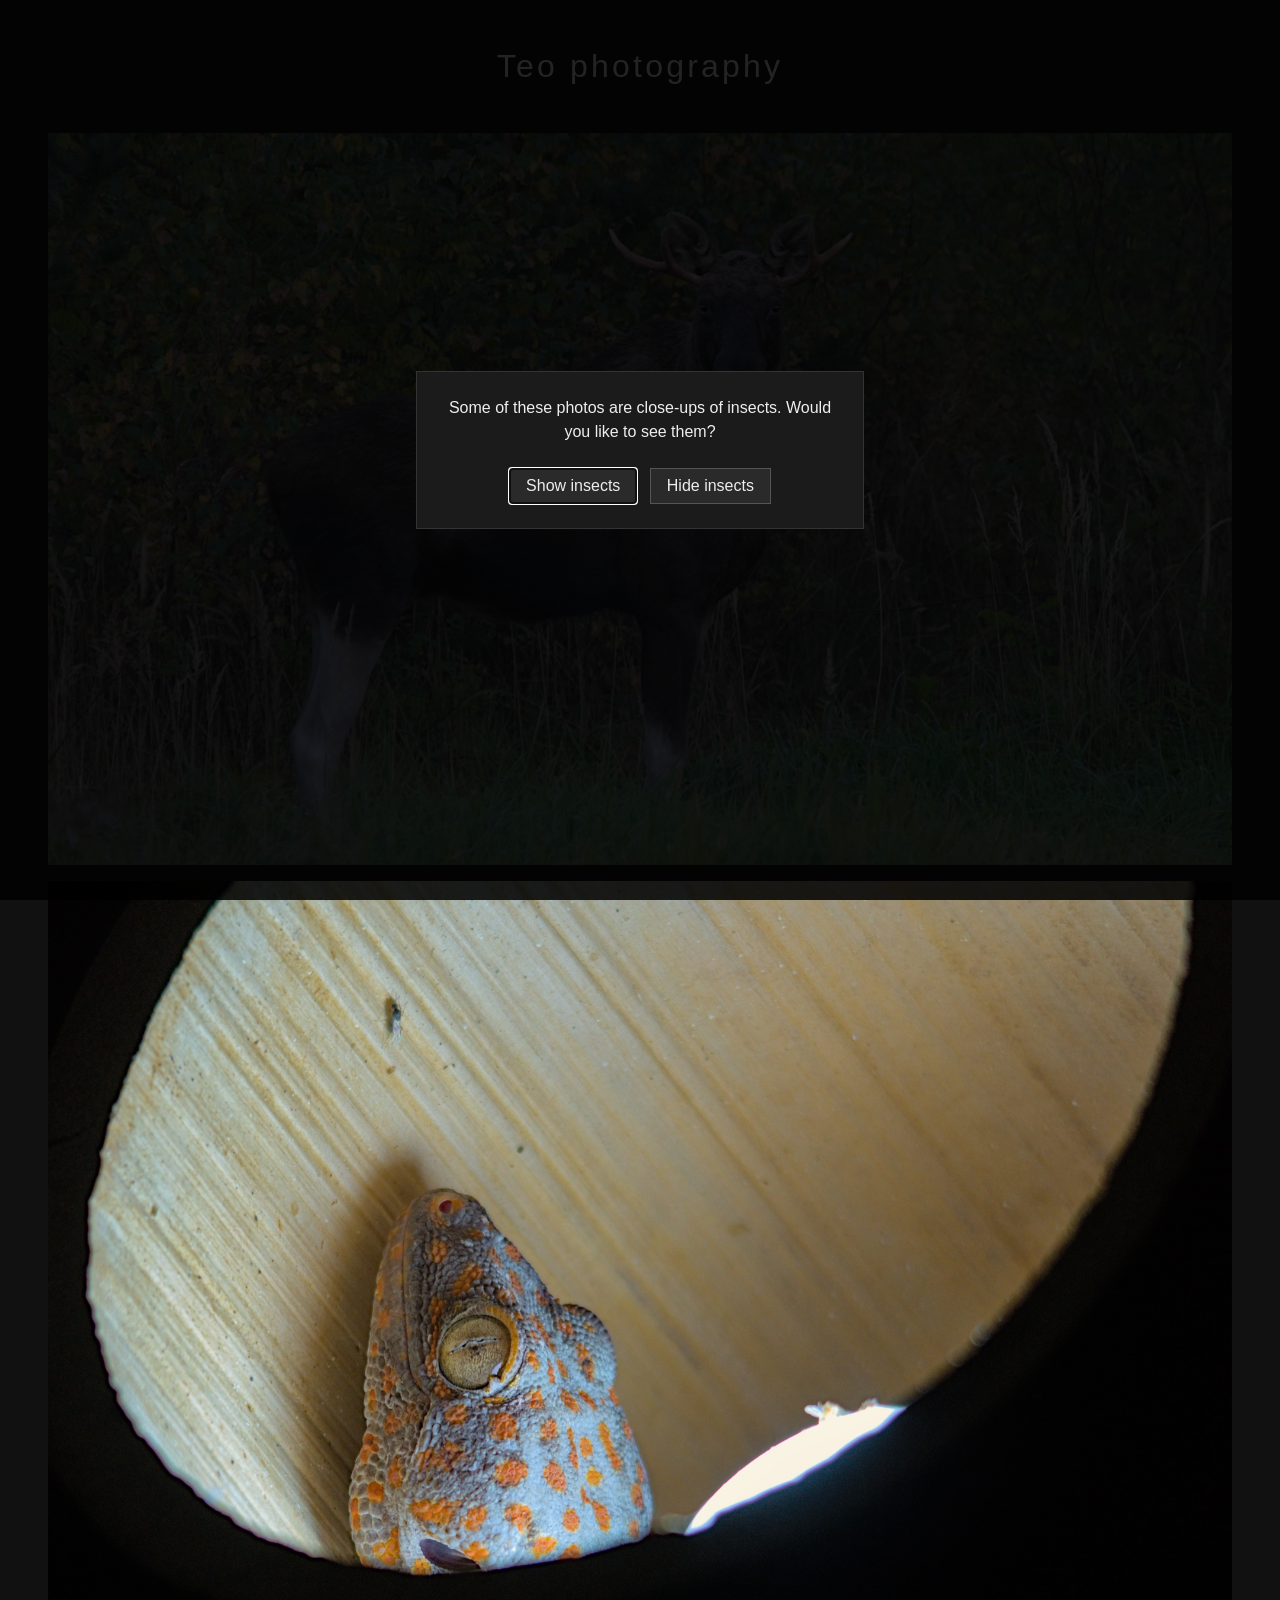
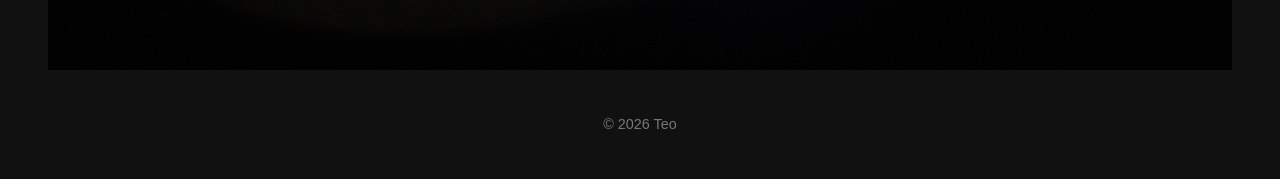
==== index.html @ 40a20368 "Add camera details to photo pages and Tokay gecko photo - Show camera, lens, settings, month/year an" ====
<!DOCTYPE html>
<html lang="en">
<head>
  <meta charset="UTF-8">
  <meta name="viewport" content="width=device-width, initial-scale=1.0">
  <title>Teo photography</title>
  <script>document.documentElement.classList.add('js');</script>
  <link rel="stylesheet" href="style.css">
  <noscript><style>img[data-src] { display: none; }</style></noscript>
  <script src="insects.js" defer></script>
</head>
<body>
  <header>
    <h1>Teo photography</h1>
  </header>

  <main>
    <section class="gallery">
      <!-- Photos are grouped into rows of 3. --ratio is the image's width/height; it keeps every
           image in a row the same height. Insect photos are marked with data-insect and use
           data-src, so they only load once the visitor agrees. -->
      <div class="gallery-row">
        <a href="photos/summer-chafer.html" data-insect style="--ratio: 2000 / 1333">
          <img data-src="images/amphimallon_solstitiale_040725_preview.jpg" alt="Summer chafer on fence post" width="2000" height="1333">
          <noscript><span class="insect-placeholder">Insect close-up – click to view</span></noscript>
        </a>
        <a href="photos/lymantria-dispar.html" data-insect style="--ratio: 1500 / 2000">
          <img data-src="images/lymantria_dispar_dispar_050826_preview.jpg" alt="Lymantria dispar dispar showing his antennae" width="1500" height="2000">
          <noscript><span class="insect-placeholder">Insect close-up – click to view</span></noscript>
        </a>
        <a href="photos/moose.html" style="--ratio: 2000 / 1236">
          <img src="images/moose_161026_preview.jpg" alt="My first moose sighting" width="2000" height="1236">
        </a>
      </div>
      <div class="gallery-row">
        <a href="photos/cepaea-nemoralis.html" data-insect style="--ratio: 2000 / 1331">
          <img data-src="images/20220910_0223_Cepaea_nemoralis_preview.jpg" alt="" width="2000" height="1331">
          <noscript><span class="insect-placeholder">Insect close-up – click to view</span></noscript>
        </a>
        <a href="photos/araneus-diadematus.html" data-insect style="--ratio: 2000 / 1414">
          <img data-src="images/20220913_0060_Araneus_diadematus_preview.jpg" alt="" width="2000" height="1414">
          <noscript><span class="insect-placeholder">Insect close-up – click to view</span></noscript>
        </a>
        <a href="photos/tokay-gecko.html" style="--ratio: 2000 / 1333">
          <img src="images/gekko_gecko_120922_preview.jpg" alt="Tokay gecko peeking out of a ceiling lamp" width="2000" height="1333">
        </a>
      </div>
    </section>
  </main>

  <dialog id="insect-dialog">
    <form method="dialog">
      <p>Some of these photos are close-ups of insects. Would you like to see them?</p>
      <button value="yes">Show insects</button>
      <button value="no">Hide insects</button>
    </form>
  </dialog>

  <footer>
    <p>&copy; 2026 Teo</p>
    <button id="insect-toggle" class="link-button" hidden></button>
  </footer>
</body>
</html>
---- style.css ----
* {
  box-sizing: border-box;
}

body {
  margin: 0;
  font-family: -apple-system, BlinkMacSystemFont, "Segoe UI", Helvetica, Arial, sans-serif;
  background: #111;
  color: #eee;
}

header {
  padding: 3rem 1rem;
  text-align: center;
}

header a {
  color: inherit;
  text-decoration: none;
}

h1 {
  margin: 0;
  font-weight: 300;
  letter-spacing: 0.1em;
}

.gallery {
  display: flex;
  flex-direction: column;
  gap: 1rem;
  padding: 0 3rem;
}

.gallery-row {
  display: flex;
  gap: 1rem;
}

/* Each image's share of the row width is proportional to its aspect ratio,
   so all images in a row end up the same height and the row fills the viewport. */
.gallery a {
  flex: calc(var(--ratio)) 1 0;
  min-width: 0;
}

.gallery img {
  width: 100%;
  height: auto;
  display: block;
}

/* Insect photos stay hidden until the visitor chooses to see them (see insects.js). */
.js:not(.show-insects) [data-insect],
.js:not(.show-insects) .gallery-row:not(:has(> :not([data-insect]))) {
  display: none;
}

/* Shown in place of insect photos when JavaScript is disabled. */
.insect-placeholder {
  display: flex;
  align-items: center;
  justify-content: center;
  aspect-ratio: var(--ratio);
  padding: 1rem;
  border: 1px dashed #555;
  color: #aaa;
  text-align: center;
}

dialog {
  max-width: 28rem;
  padding: 1.5rem;
  border: 1px solid #333;
  background: #1b1b1b;
  color: #eee;
  text-align: center;
}

dialog::backdrop {
  background: rgba(0, 0, 0, 0.85);
}

dialog p {
  margin: 0 0 1.5rem;
  line-height: 1.5;
}

dialog button {
  margin: 0 0.25rem;
  padding: 0.5rem 1rem;
  border: 1px solid #555;
  background: #2a2a2a;
  color: #eee;
  font: inherit;
  cursor: pointer;
}

dialog button:hover {
  background: #3a3a3a;
}

.link-button {
  padding: 0;
  border: none;
  background: none;
  color: inherit;
  font: inherit;
  text-decoration: underline;
  cursor: pointer;
}

/* Single photo page: camera details right under the image; caption below
   landscape images and beside portrait ones. */
.photo {
  display: flex;
  flex-direction: column;
  align-items: center;
  gap: 1.5rem;
  padding: 0 3rem;
}

.photo-frame {
  max-width: 100%;
  min-width: 0;
}

.photo img {
  display: block;
  max-width: 100%;
  max-height: 80vh;
  width: auto;
  height: auto;
}

/* width: 0 + min-width: 100% makes the line wrap at the image's width
   instead of stretching the frame wider than the image. */
.photo-details {
  width: 0;
  min-width: 100%;
  margin: 0.5rem 0 0;
  color: #888;
  font-size: 0.85rem;
}

.photo-caption {
  max-width: 65ch;
  margin: 0;
  line-height: 1.6;
}

.photo-caption:empty {
  display: none;
}

.photo.portrait {
  flex-direction: row;
  justify-content: center;
}

.photo.portrait .photo-caption {
  max-width: 40ch;
}

/* On narrow screens a single row would be too small, so stack the images. */
@media (max-width: 600px) {
  .gallery {
    padding: 0 1rem;
  }

  .gallery-row {
    flex-direction: column;
  }

  .gallery a {
    flex: none;
  }

  .photo,
  .photo.portrait {
    flex-direction: column;
    padding: 0 1rem;
  }
}

/* Three columns: copyright in the middle, insect toggle on the right. */
footer {
  display: grid;
  grid-template-columns: 1fr auto 1fr;
  align-items: center;
  padding: 2rem 3rem;
  color: #777;
  font-size: 0.9rem;
}

footer p {
  grid-column: 2;
}

footer .link-button {
  grid-column: 3;
  justify-self: end;
}

@media (max-width: 600px) {
  footer {
    padding: 2rem 1rem;
  }
}
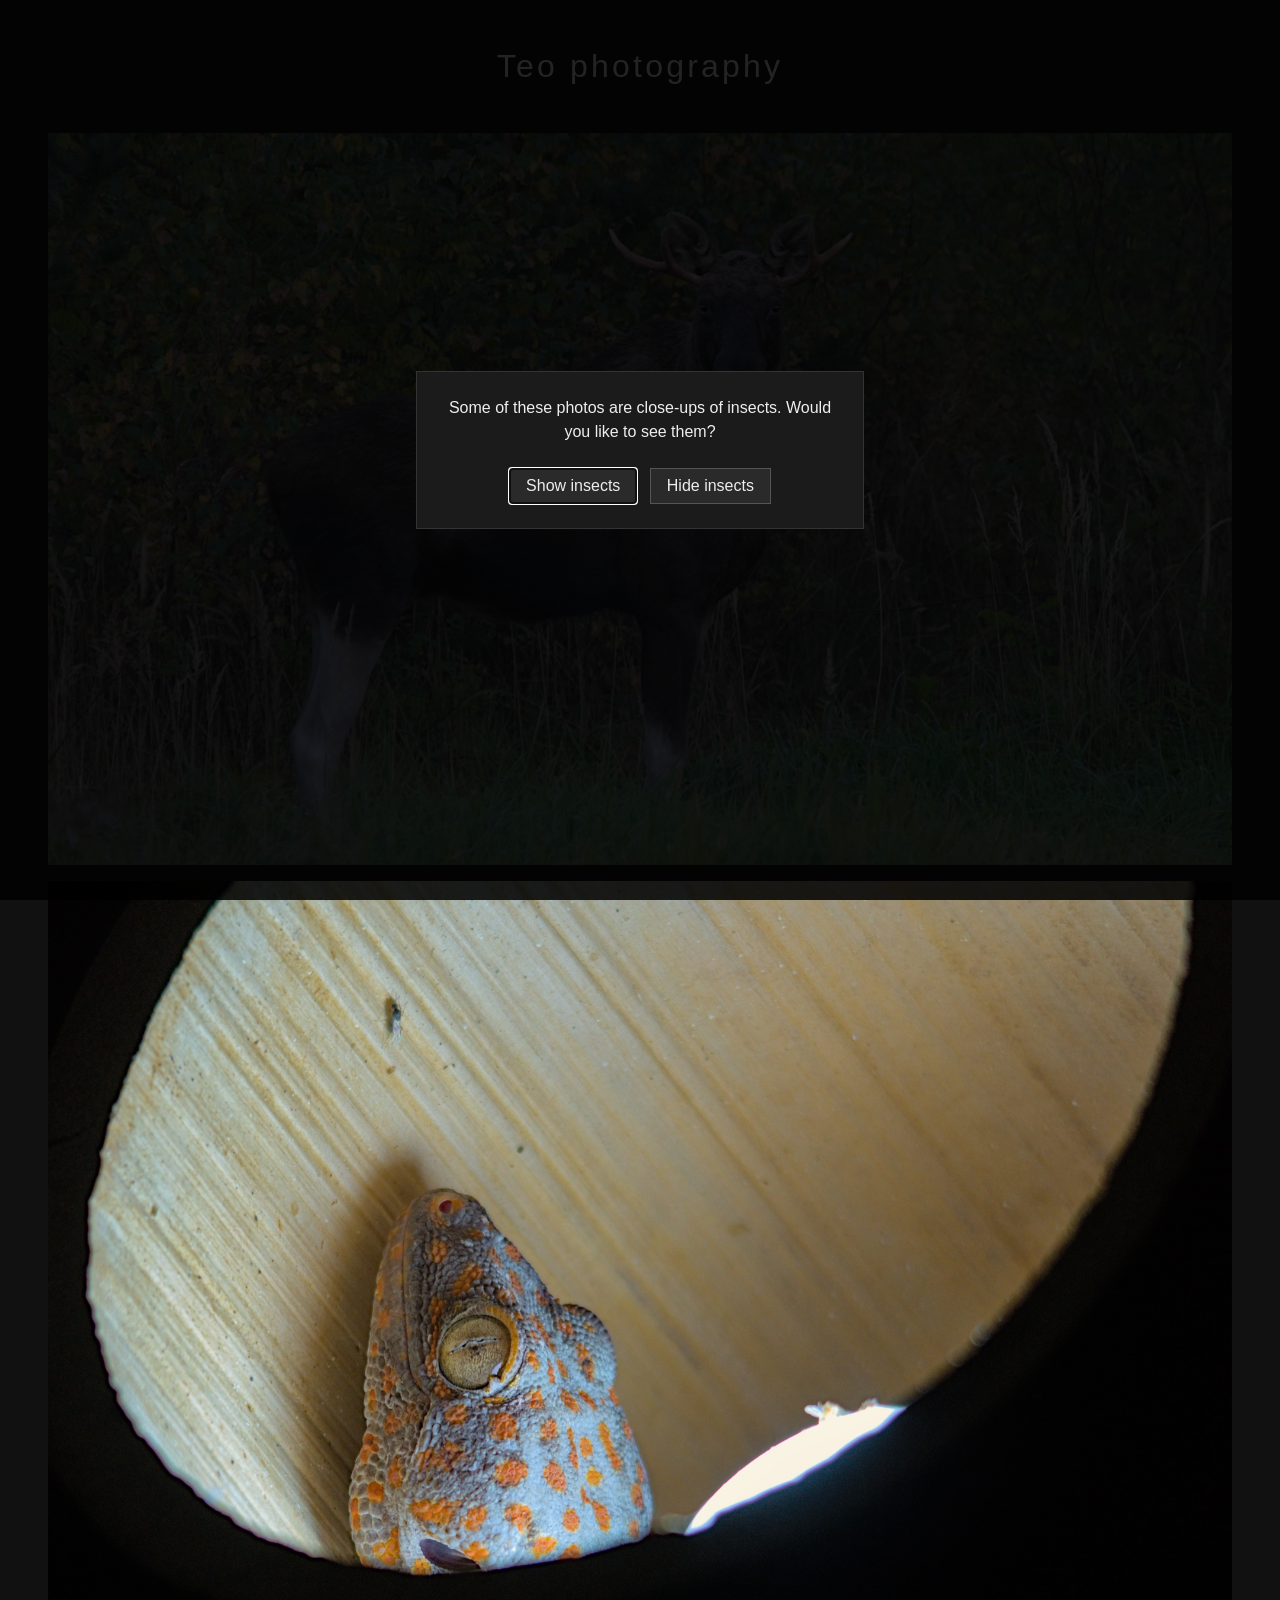
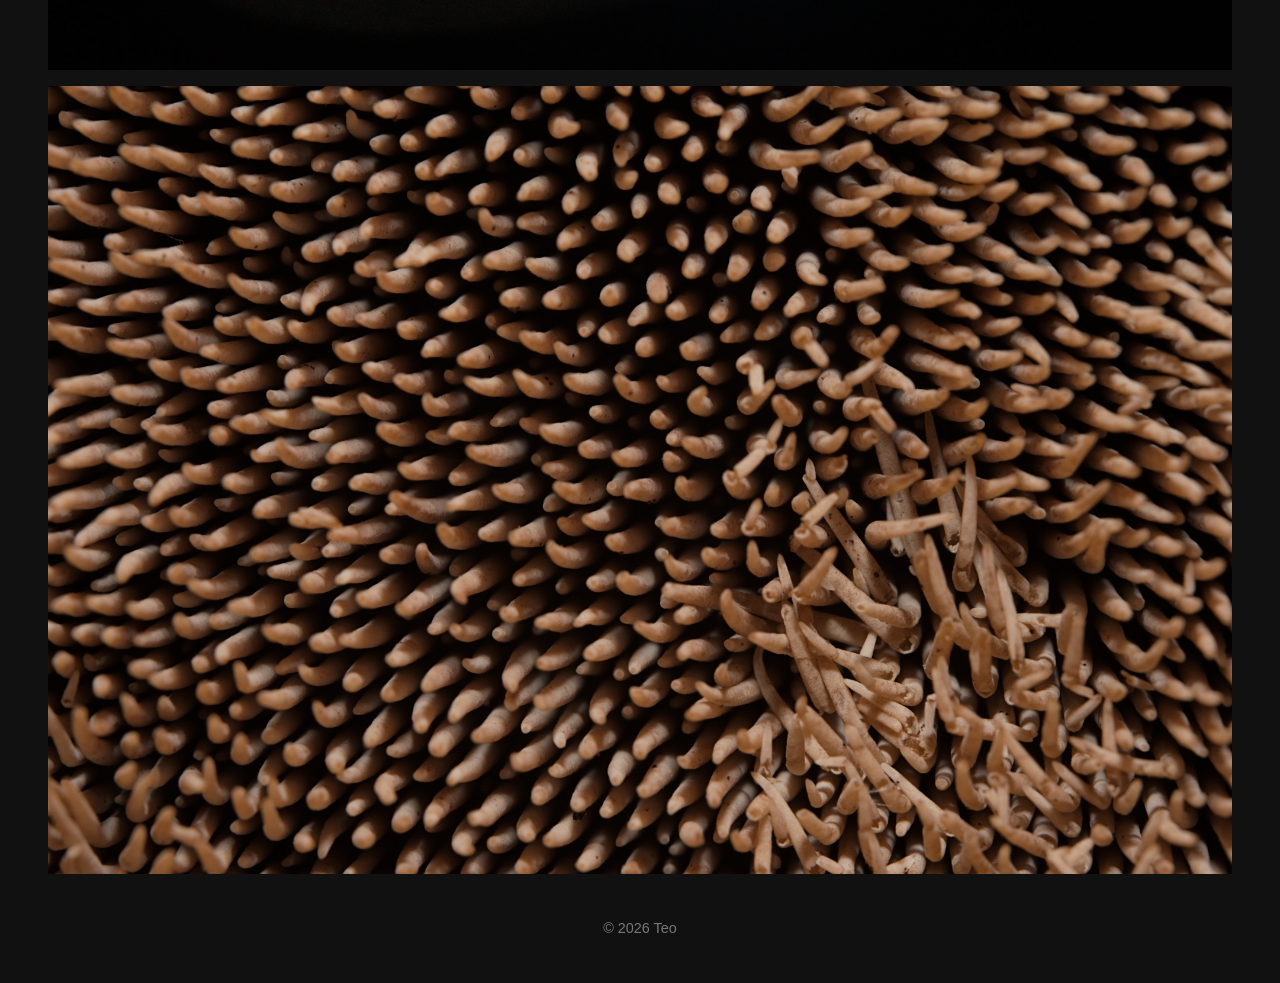
==== commit 3a7878ec: "Add Hydnum repandum photo and fix captions - Add the Hydnum repandum close-up with a JPEG preview, s" ====
--- a/index.html
+++ b/index.html
@@ -45,6 +45,11 @@
           <img src="images/gekko_gecko_120922_preview.jpg" alt="Tokay gecko peeking out of a ceiling lamp" width="2000" height="1333">
         </a>
       </div>
+      <div class="gallery-row">
+        <a href="photos/hydnum-repandum.html" style="--ratio: 2000 / 1331">
+          <img src="images/hydnum_repandum_161026_preview.jpg" alt="Close-up of the tooth-like spines under a Hydnum repandum cap" width="2000" height="1331">
+        </a>
+      </div>
     </section>
   </main>
 
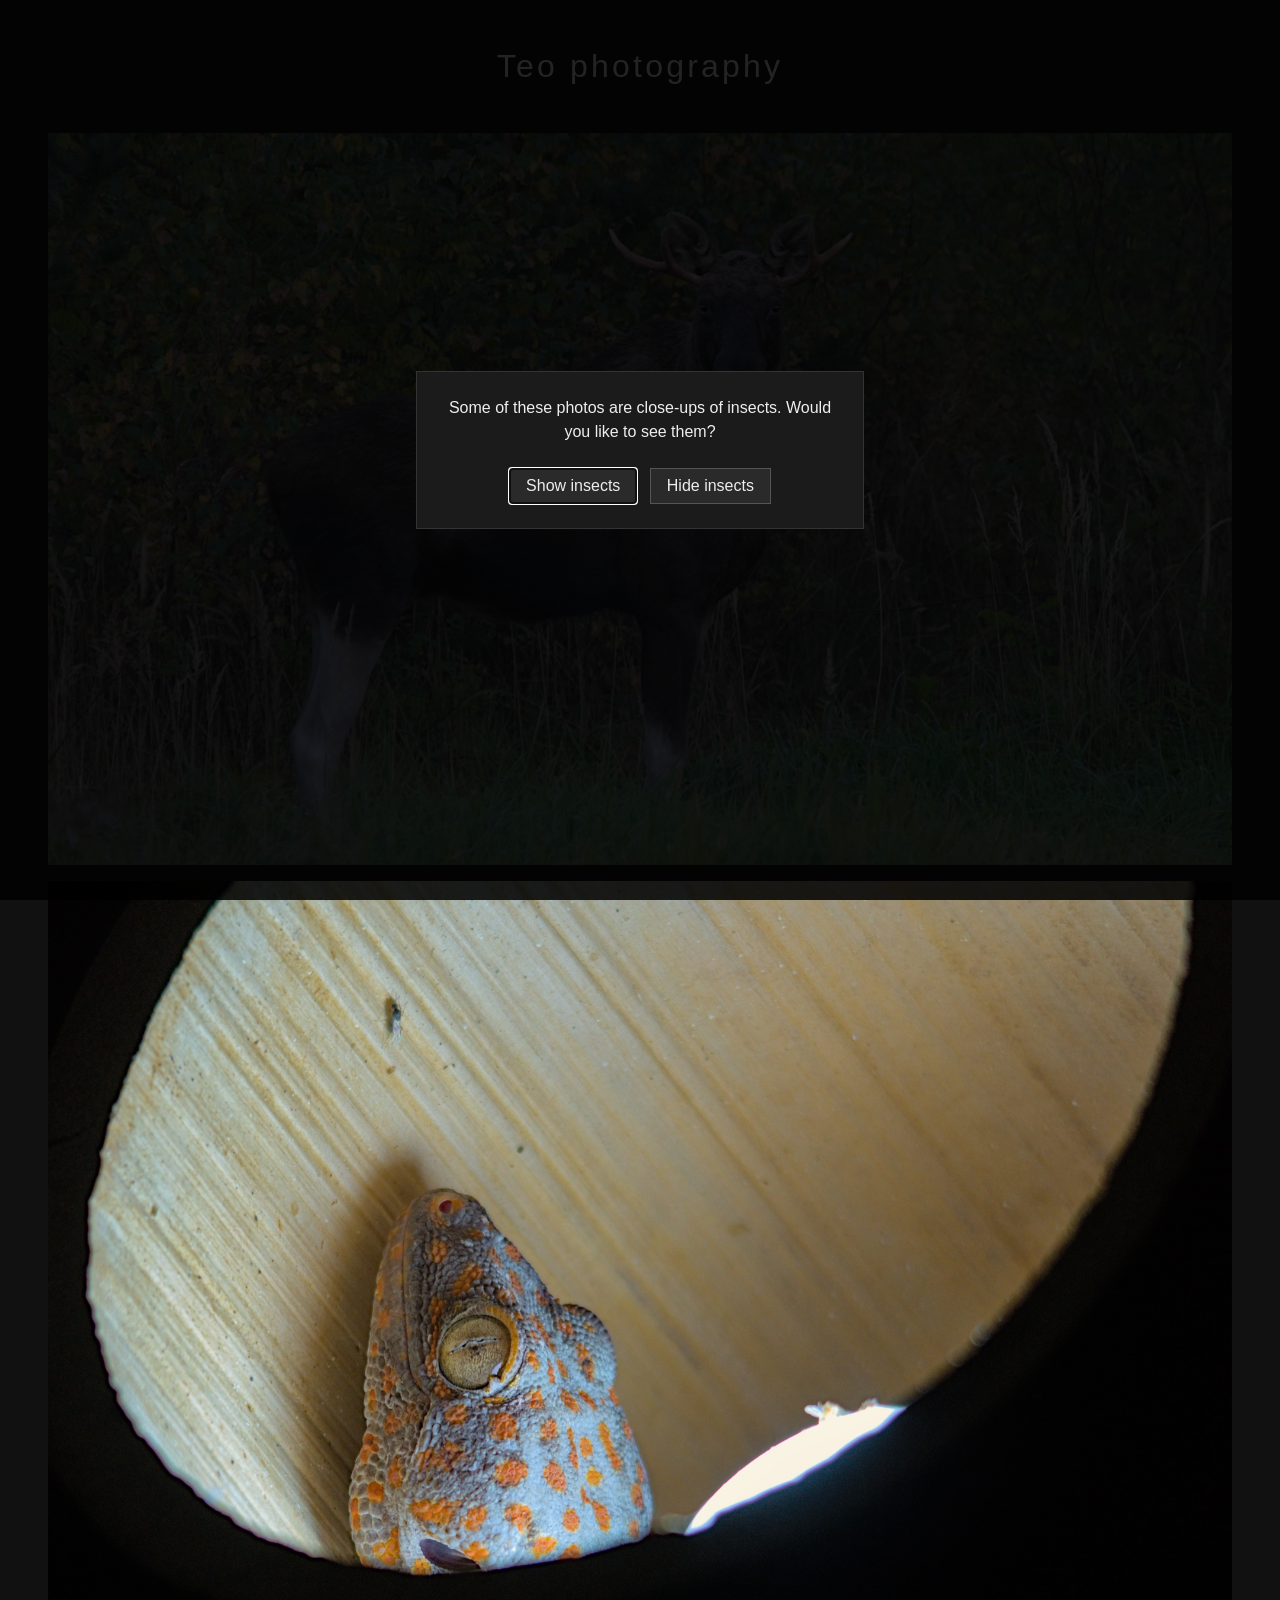
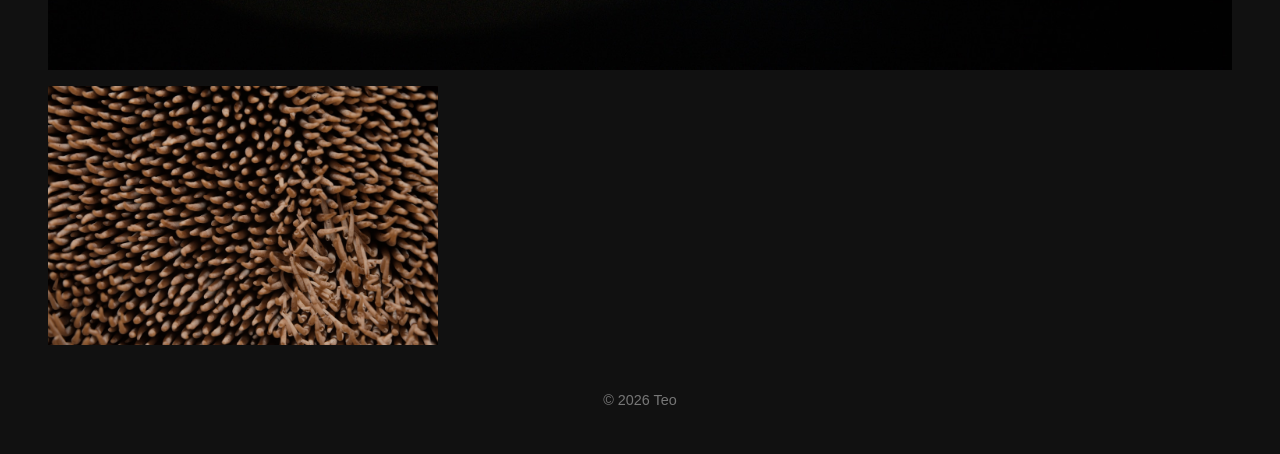
==== commit 1ec1f5ad: "Add snail and spider captions, keep last gallery row at row height - Write captions and alt texts fo" ====
--- a/index.html
+++ b/index.html
@@ -34,11 +34,11 @@
       </div>
       <div class="gallery-row">
         <a href="photos/cepaea-nemoralis.html" data-insect style="--ratio: 2000 / 1331">
-          <img data-src="images/20220910_0223_Cepaea_nemoralis_preview.jpg" alt="" width="2000" height="1331">
+          <img data-src="images/20220910_0223_Cepaea_nemoralis_preview.jpg" alt="Grove snail on a fence post" width="2000" height="1331">
           <noscript><span class="insect-placeholder">Insect close-up – click to view</span></noscript>
         </a>
         <a href="photos/araneus-diadematus.html" data-insect style="--ratio: 2000 / 1414">
-          <img data-src="images/20220913_0060_Araneus_diadematus_preview.jpg" alt="" width="2000" height="1414">
+          <img data-src="images/20220913_0060_Araneus_diadematus_preview.jpg" alt="Cross orbweaver in its web" width="2000" height="1414">
           <noscript><span class="insect-placeholder">Insect close-up – click to view</span></noscript>
         </a>
         <a href="photos/tokay-gecko.html" style="--ratio: 2000 / 1333">
--- a/style.css
+++ b/style.css
@@ -42,6 +42,22 @@
 .gallery a {
   flex: calc(var(--ratio)) 1 0;
   min-width: 0;
+}
+
+/* An incomplete last row gets an invisible filler standing in for each missing
+   photo (counted as a typical 3:2 landscape), so its photos stay about as tall
+   as a full row instead of stretching across the whole width. */
+.gallery-row:last-child::after {
+  content: "";
+  flex: 3 1 0;
+}
+
+.gallery-row:last-child:has(> a:nth-of-type(2))::after {
+  flex-grow: 1.5;
+}
+
+.gallery-row:last-child:has(> a:nth-of-type(3))::after {
+  display: none;
 }
 
 .gallery img {
@@ -176,6 +192,10 @@
     flex: none;
   }
 
+  .gallery-row::after {
+    display: none;
+  }
+
   .photo,
   .photo.portrait {
     flex-direction: column;
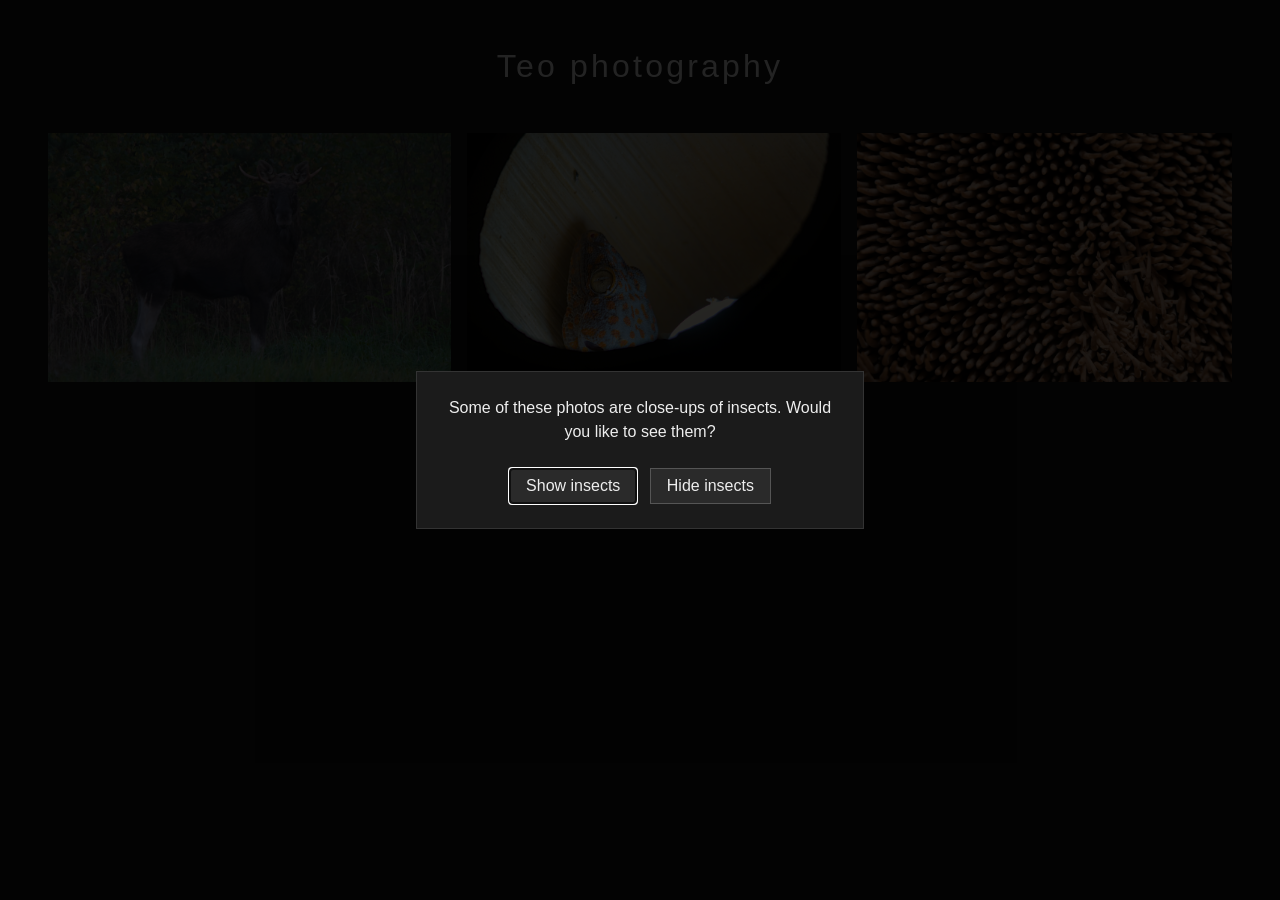
==== commit 09c8cefb: "Rebuild gallery rows when insects are shown or hidden Visible photos are regrouped into rows of thre" ====
--- a/index.html
+++ b/index.html
@@ -16,9 +16,10 @@
 
   <main>
     <section class="gallery">
-      <!-- Photos are grouped into rows of 3. --ratio is the image's width/height; it keeps every
-           image in a row the same height. Insect photos are marked with data-insect and use
-           data-src, so they only load once the visitor agrees. -->
+      <!-- Photos are grouped into rows of 3; insects.js rebuilds the rows from the visible
+           photos, so the grouping here only matters without JavaScript. --ratio is the image's
+           width/height; it keeps every image in a row the same height. Insect photos are marked
+           with data-insect and use data-src, so they only load once the visitor agrees. -->
       <div class="gallery-row">
         <a href="photos/summer-chafer.html" data-insect style="--ratio: 2000 / 1333">
           <img data-src="images/amphimallon_solstitiale_040725_preview.jpg" alt="Summer chafer on fence post" width="2000" height="1333">
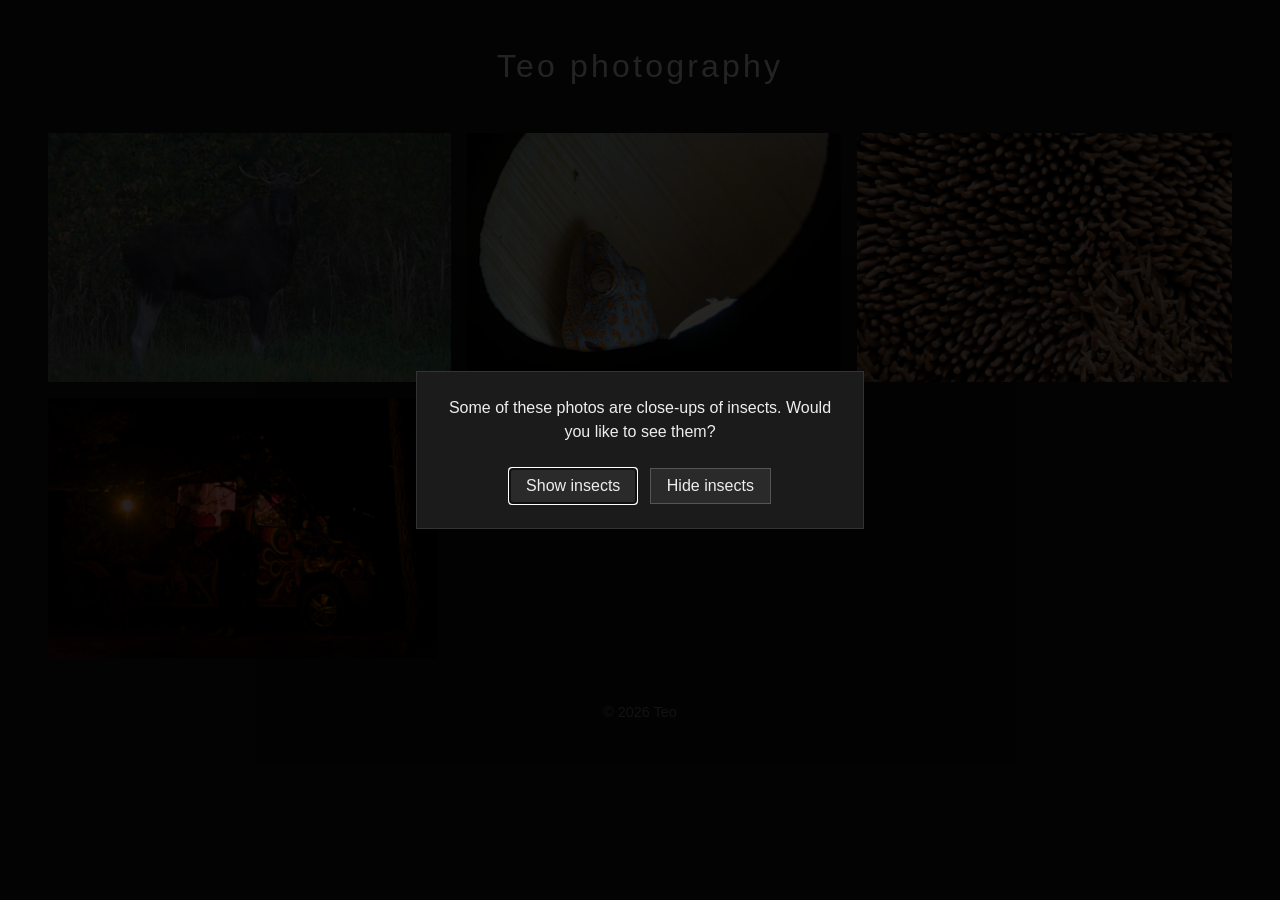
==== commit 8b456f1c: "Add Saimaa photo and tweak snail and cicada captions" ====
--- a/index.html
+++ b/index.html
@@ -50,6 +50,23 @@
         <a href="photos/hydnum-repandum.html" style="--ratio: 2000 / 1331">
           <img src="images/hydnum_repandum_161026_preview.jpg" alt="Close-up of the tooth-like spines under a Hydnum repandum cap" width="2000" height="1331">
         </a>
+        <a href="photos/argiope.html" data-insect style="--ratio: 2000 / 1333">
+          <img data-src="images/argiope_2022.11.18_preview.jpg" alt="Female St Andrew's cross spider in its web" width="2000" height="1333">
+          <noscript><span class="insect-placeholder">Insect close-up – click to view</span></noscript>
+        </a>
+        <a href="photos/cicada.html" data-insect style="--ratio: 2000 / 1342">
+          <img data-src="images/cicada_2022.11.25_preview.jpg" alt="Head-on close-up of a green cicada's face" width="2000" height="1342">
+          <noscript><span class="insect-placeholder">Insect close-up – click to view</span></noscript>
+        </a>
+      </div>
+      <div class="gallery-row">
+        <a href="photos/mantis-religiosa.html" data-insect style="--ratio: 2000 / 1333">
+          <img data-src="images/mantis_religiosa_2023.09.02_preview.jpg" alt="European mantis peeking out from behind dry grass stems" width="2000" height="1333">
+          <noscript><span class="insect-placeholder">Insect close-up – click to view</span></noscript>
+        </a>
+        <a href="photos/saimaa-van.html" style="--ratio: 2000 / 1333">
+          <img src="images/saimaa_van_cig_preview.jpg" alt="A friend smoking in front of a painted van at night, lit by a lantern" width="2000" height="1333">
+        </a>
       </div>
     </section>
   </main>
--- a/style.css
+++ b/style.css
@@ -141,6 +141,12 @@
   min-width: 0;
 }
 
+/* Clicking the photo opens the image file on its own. */
+.photo-full {
+  display: block;
+  cursor: zoom-in;
+}
+
 .photo img {
   display: block;
   max-width: 100%;
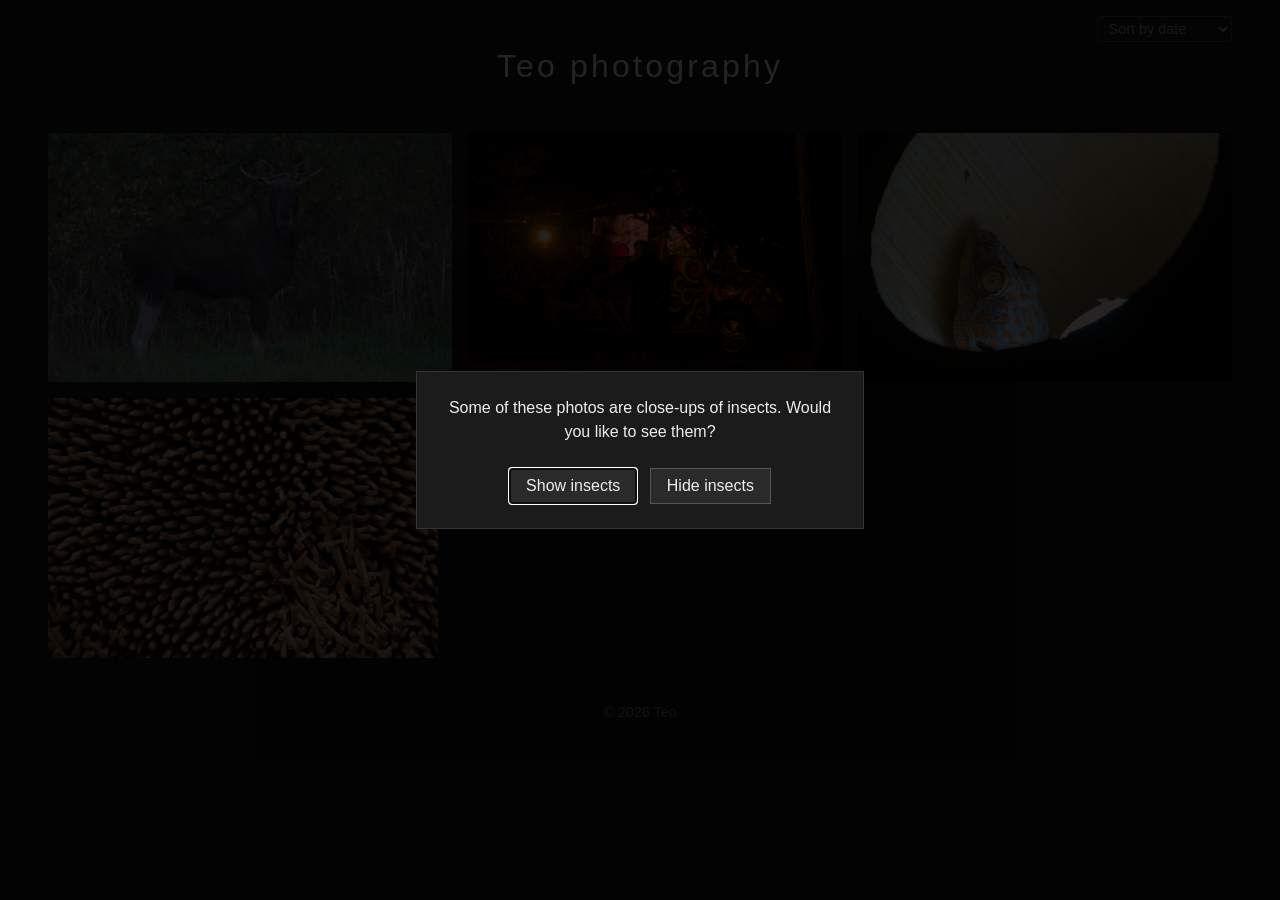
==== commit b9f96d28: "Add sorting by date, colour or location A drop-down in the top-right corner sorts the gallery by dat" ====
--- a/index.html
+++ b/index.html
@@ -12,60 +12,71 @@
 <body>
   <header>
     <h1>Teo photography</h1>
+    <div class="controls">
+      <select id="sort-select" aria-label="Sort photos" hidden>
+        <option value="date">Sort by date</option>
+        <option value="colour">Sort by colour</option>
+        <option value="location">Sort by location</option>
+      </select>
+      <button id="insect-toggle" class="link-button" hidden></button>
+    </div>
   </header>
 
   <main>
     <section class="gallery">
-      <!-- Photos are grouped into rows of 3; insects.js rebuilds the rows from the visible
-           photos, so the grouping here only matters without JavaScript. --ratio is the image's
+      <!-- Photos are listed newest first, grouped into rows of 3; insects.js rebuilds the rows
+           from the visible photos, so the grouping here only matters without JavaScript.
+           data-lightness is the preview's average lightness (0-100), used by "Sort by colour";
+           data-location matches the photo page's details line, used by "Sort by location".
+           --ratio is the image's
            width/height; it keeps every image in a row the same height. Insect photos are marked
            with data-insect and use data-src, so they only load once the visitor agrees. -->
       <div class="gallery-row">
-        <a href="photos/summer-chafer.html" data-insect style="--ratio: 2000 / 1333">
+        <a href="photos/moose.html" data-lightness="32.2" data-location="Poland" style="--ratio: 2000 / 1236">
+          <img src="images/moose_161026_preview.jpg" alt="My first moose sighting" width="2000" height="1236">
+        </a>
+        <a href="photos/lymantria-dispar.html" data-insect data-lightness="37.4" data-location="Poland" style="--ratio: 1500 / 2000">
+          <img data-src="images/lymantria_dispar_dispar_050826_preview.jpg" alt="Lymantria dispar dispar showing his antennae" width="1500" height="2000">
+          <noscript><span class="insect-placeholder">Insect close-up – click to view</span></noscript>
+        </a>
+        <a href="photos/summer-chafer.html" data-insect data-lightness="25.2" data-location="Poland" style="--ratio: 2000 / 1333">
           <img data-src="images/amphimallon_solstitiale_040725_preview.jpg" alt="Summer chafer on fence post" width="2000" height="1333">
           <noscript><span class="insect-placeholder">Insect close-up – click to view</span></noscript>
         </a>
-        <a href="photos/lymantria-dispar.html" data-insect style="--ratio: 1500 / 2000">
-          <img data-src="images/lymantria_dispar_dispar_050826_preview.jpg" alt="Lymantria dispar dispar showing his antennae" width="1500" height="2000">
+      </div>
+      <div class="gallery-row">
+        <a href="photos/saimaa-van.html" data-lightness="4.9" data-location="Saimaa, Finland" style="--ratio: 2000 / 1333">
+          <img src="images/saimaa_van_cig_preview.jpg" alt="A friend smoking in front of a painted van at night, lit by a lantern" width="2000" height="1333">
+        </a>
+        <a href="photos/mantis-religiosa.html" data-insect data-lightness="48.7" data-location="Poland" style="--ratio: 2000 / 1333">
+          <img data-src="images/mantis_religiosa_2023.09.02_preview.jpg" alt="European mantis peeking out from behind dry grass stems" width="2000" height="1333">
           <noscript><span class="insect-placeholder">Insect close-up – click to view</span></noscript>
         </a>
-        <a href="photos/moose.html" style="--ratio: 2000 / 1236">
-          <img src="images/moose_161026_preview.jpg" alt="My first moose sighting" width="2000" height="1236">
-        </a>
-      </div>
-      <div class="gallery-row">
-        <a href="photos/cepaea-nemoralis.html" data-insect style="--ratio: 2000 / 1331">
-          <img data-src="images/20220910_0223_Cepaea_nemoralis_preview.jpg" alt="Grove snail on a fence post" width="2000" height="1331">
-          <noscript><span class="insect-placeholder">Insect close-up – click to view</span></noscript>
-        </a>
-        <a href="photos/araneus-diadematus.html" data-insect style="--ratio: 2000 / 1414">
-          <img data-src="images/20220913_0060_Araneus_diadematus_preview.jpg" alt="Cross orbweaver in its web" width="2000" height="1414">
-          <noscript><span class="insect-placeholder">Insect close-up – click to view</span></noscript>
-        </a>
-        <a href="photos/tokay-gecko.html" style="--ratio: 2000 / 1333">
-          <img src="images/gekko_gecko_120922_preview.jpg" alt="Tokay gecko peeking out of a ceiling lamp" width="2000" height="1333">
-        </a>
-      </div>
-      <div class="gallery-row">
-        <a href="photos/hydnum-repandum.html" style="--ratio: 2000 / 1331">
-          <img src="images/hydnum_repandum_161026_preview.jpg" alt="Close-up of the tooth-like spines under a Hydnum repandum cap" width="2000" height="1331">
-        </a>
-        <a href="photos/argiope.html" data-insect style="--ratio: 2000 / 1333">
-          <img data-src="images/argiope_2022.11.18_preview.jpg" alt="Female St Andrew's cross spider in its web" width="2000" height="1333">
-          <noscript><span class="insect-placeholder">Insect close-up – click to view</span></noscript>
-        </a>
-        <a href="photos/cicada.html" data-insect style="--ratio: 2000 / 1342">
+        <a href="photos/cicada.html" data-insect data-lightness="46.9" data-location="Bali, Indonesia" style="--ratio: 2000 / 1342">
           <img data-src="images/cicada_2022.11.25_preview.jpg" alt="Head-on close-up of a green cicada's face" width="2000" height="1342">
           <noscript><span class="insect-placeholder">Insect close-up – click to view</span></noscript>
         </a>
       </div>
       <div class="gallery-row">
-        <a href="photos/mantis-religiosa.html" data-insect style="--ratio: 2000 / 1333">
-          <img data-src="images/mantis_religiosa_2023.09.02_preview.jpg" alt="European mantis peeking out from behind dry grass stems" width="2000" height="1333">
+        <a href="photos/argiope.html" data-insect data-lightness="47.9" data-location="Bali, Indonesia" style="--ratio: 2000 / 1333">
+          <img data-src="images/argiope_2022.11.18_preview.jpg" alt="Female St Andrew's cross spider in its web" width="2000" height="1333">
           <noscript><span class="insect-placeholder">Insect close-up – click to view</span></noscript>
         </a>
-        <a href="photos/saimaa-van.html" style="--ratio: 2000 / 1333">
-          <img src="images/saimaa_van_cig_preview.jpg" alt="A friend smoking in front of a painted van at night, lit by a lantern" width="2000" height="1333">
+        <a href="photos/tokay-gecko.html" data-lightness="36.4" data-location="Bali, Indonesia" style="--ratio: 2000 / 1333">
+          <img src="images/gekko_gecko_120922_preview.jpg" alt="Tokay gecko peeking out of a ceiling lamp" width="2000" height="1333">
+        </a>
+        <a href="photos/hydnum-repandum.html" data-lightness="23.6" data-location="Poland" style="--ratio: 2000 / 1331">
+          <img src="images/hydnum_repandum_161026_preview.jpg" alt="Close-up of the tooth-like spines under a Hydnum repandum cap" width="2000" height="1331">
+        </a>
+      </div>
+      <div class="gallery-row">
+        <a href="photos/araneus-diadematus.html" data-insect data-lightness="10.6" data-location="Poland" style="--ratio: 2000 / 1414">
+          <img data-src="images/20220913_0060_Araneus_diadematus_preview.jpg" alt="Cross orbweaver in its web" width="2000" height="1414">
+          <noscript><span class="insect-placeholder">Insect close-up – click to view</span></noscript>
+        </a>
+        <a href="photos/cepaea-nemoralis.html" data-insect data-lightness="16.7" data-location="Poland" style="--ratio: 2000 / 1331">
+          <img data-src="images/20220910_0223_Cepaea_nemoralis_preview.jpg" alt="Grove snail on a fence post" width="2000" height="1331">
+          <noscript><span class="insect-placeholder">Insect close-up – click to view</span></noscript>
         </a>
       </div>
     </section>
@@ -81,7 +92,6 @@
 
   <footer>
     <p>&copy; 2026 Teo</p>
-    <button id="insect-toggle" class="link-button" hidden></button>
   </footer>
 </body>
 </html>
--- a/style.css
+++ b/style.css
@@ -10,8 +10,32 @@
 }
 
 header {
+  position: relative;
   padding: 3rem 1rem;
   text-align: center;
+}
+
+/* Gallery controls (sort, insect toggle) in the top-right corner. */
+.controls {
+  position: absolute;
+  top: 1rem;
+  right: 3rem;
+  display: flex;
+  flex-direction: column;
+  align-items: flex-end;
+  gap: 0.4rem;
+  color: #999;
+  font-size: 0.9rem;
+}
+
+.controls select {
+  padding: 0.2rem 0.4rem;
+  border: 1px solid #444;
+  border-radius: 3px;
+  background: #1b1b1b;
+  color: inherit;
+  font: inherit;
+  cursor: pointer;
 }
 
 header a {
@@ -190,6 +214,13 @@
     padding: 0 1rem;
   }
 
+  /* No room beside the title on phones: show the links under it instead. */
+  .controls {
+    position: static;
+    align-items: center;
+    margin-top: 1rem;
+  }
+
   .gallery-row {
     flex-direction: column;
   }
@@ -209,27 +240,9 @@
   }
 }
 
-/* Three columns: copyright in the middle, insect toggle on the right. */
 footer {
-  display: grid;
-  grid-template-columns: 1fr auto 1fr;
-  align-items: center;
-  padding: 2rem 3rem;
+  padding: 2rem 1rem;
+  text-align: center;
   color: #777;
   font-size: 0.9rem;
 }
-
-footer p {
-  grid-column: 2;
-}
-
-footer .link-button {
-  grid-column: 3;
-  justify-self: end;
-}
-
-@media (max-width: 600px) {
-  footer {
-    padding: 2rem 1rem;
-  }
-}
